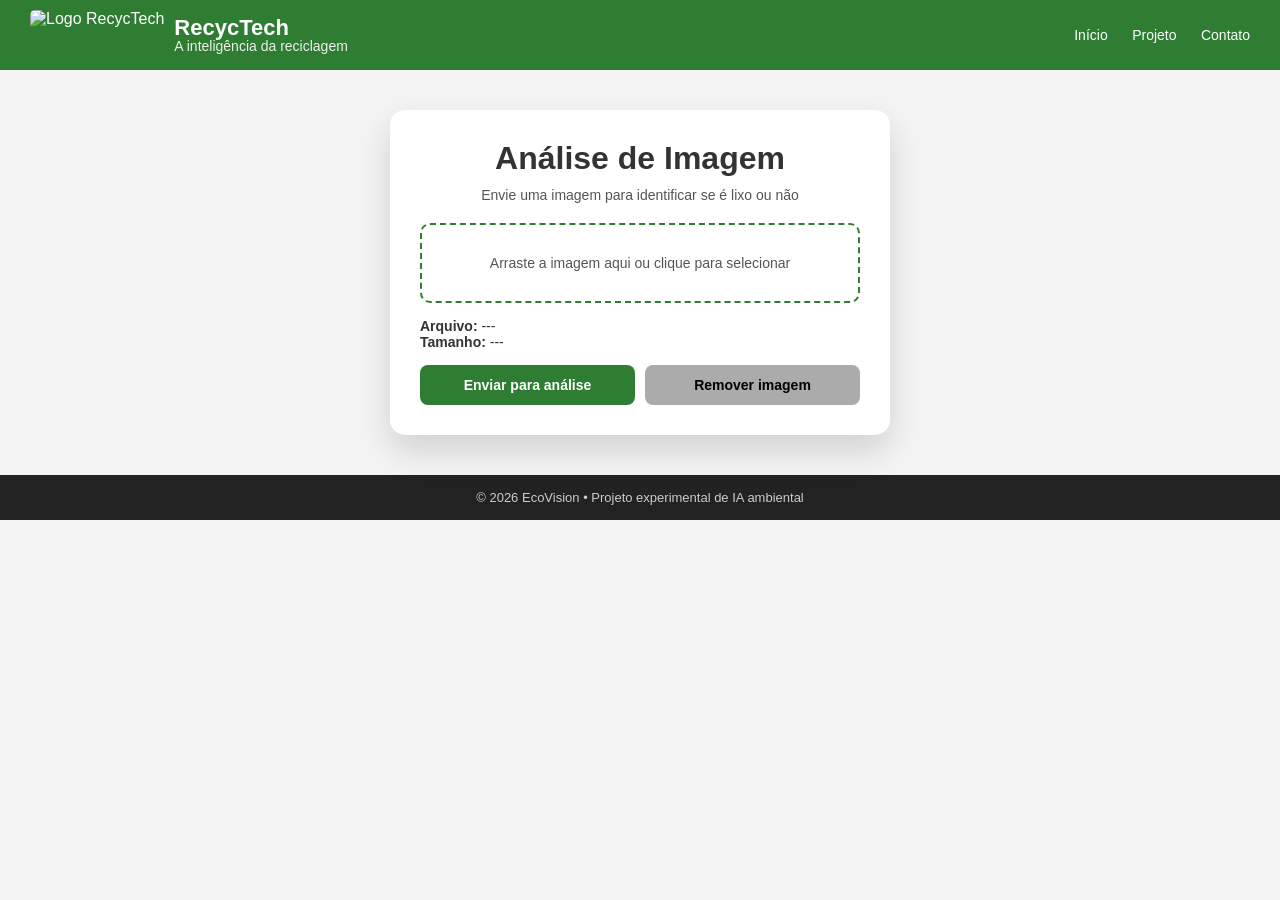
==== index.html @ 8130e363 "Add files via upload" ====
<!DOCTYPE html>
<html lang="pt-br">
<head>
    <meta charset="UTF-8">
    <title>EcoVision • Classificação de Lixo</title>
    <link rel="stylesheet" href="style.css">
</head>
<body>

<header>
    <div class="logo">
        <img src="logo.png" alt="Logo RecycTech">
        <div class="logo-text">
            <span class="nome">RecycTech</span>
            <span class="slogan">A inteligência da reciclagem</span>
        </div>
    </div>
    <nav>
        <a href="#">Início</a>
        <a href="#">Projeto</a>
        <a href="#">Contato</a>
    </nav>
</header>



<main>
    <div class="card">
        <h1>Análise de Imagem</h1>
        <p class="subtitulo">Envie uma imagem para identificar se é lixo ou não</p>
        <!-- LOADING -->
        <div id="loader" class="loader" style="display:none;">
            <div class="spinner"></div>
            <p>Analisando imagem...</p>
        </div>

        <div id="dropArea" class="drop-area">
            <p>Arraste a imagem aqui ou clique para selecionar</p>
            <input type="file" id="inputImagem" accept="image/png, image/jpeg">
        </div>

        <div class="info" id="infoArquivo">
            <p><strong>Arquivo:</strong> <span id="nomeArquivo">---</span></p>
            <p><strong>Tamanho:</strong> <span id="tamanhoArquivo">---</span></p>
        </div>

        <div id="resultado" class="resultado" style="display:none;">
            <h3>Resultado da Análise</h3>
            <p><strong>Categoria:</strong> 
                <span id="categoria" class="categoria-destacada"></span>
            </p>
            <p><strong>Confiança:</strong></p>
            <div class="barra-confianca">
                <div id="barraConfianca"></div>
            </div>
        </div>

        <img id="preview" alt="Prévia da imagem">

        <div id="feedbackSection" style="display:none;">
            <h4>Esse resultado está correto?</h4>
            <div class="feedback">
                <label><input type="radio" name="feedback" value="correto">✔ Correto</label>
                <label><input type="radio" name="feedback" value="nao_localizou">✖ Não localizou</label>
                <label><input type="radio" name="feedback" value="categoria_errada">⚠ Categoria errada</label>
            </div>

            <div id="correcao" style="display:none;">
                <p>Categoria correta:</p>
                <select id="categoriaCorreta">
                    <option value="">Selecione</option>
                    <option>Plástico</option>
                    <option>Papel</option>
                    <option>Metal</option>
                    <option>Vidro</option>
                </select>
            </div>

            <button id="btnEnviarFeedback" class="primario" disabled>Enviar feedback</button>
        </div>
        <p id="status"></p>

        <div class="botoes">
            <button id="btnEnviar" class="primario">Enviar para análise</button>
            <button id="btnRemover" class="secundario">Remover imagem</button>
        </div>

    </div>
</main>

<footer>
    <p>© 2026 EcoVision • Projeto experimental de IA ambiental</p>
</footer>

<script src="script.js"></script>
</body>
</html>
---- style.css ----
:root {
    --verde: #2e7d32;
    --verde-claro: #4caf50;
    --azul: #1e88e5;
    --amarelo: #fbc02d;
    --vermelho: #e53935;
    --cinza: #f4f4f4;
    --cinza-escuro: #555;
    --cinza-claro: #e8e8e8;
}

* {
    margin: 0;
    padding: 0;
    box-sizing: border-box;
}

body {
    background: var(--cinza);
    font-family: "Segoe UI", Arial, sans-serif;
    color: #333;
}

/* ===== HEADER ===== */
header {
    background: var(--verde);
    color: white;
    padding: 10px 30px;
    display: flex;
    justify-content: space-between;
    align-items: center;
    flex-wrap: wrap;
}

header .logo {
    display: flex;
    align-items: center;
    gap: 10px;
}

header .logo img {
    height: 50px; /* ajusta altura da logo */
    width: auto; /* mantém proporção */
    border-radius: 5px; /* opcional: cantos levemente arredondados */
}

header .logo-text {
    display: flex;
    flex-direction: column;
}

header .logo-text .nome {
    font-size: 22px;
    font-weight: bold;
    line-height: 1;
}

header .logo-text .slogan {
    font-size: 14px;
    font-weight: normal;
    line-height: 1;
    opacity: 0.9;
}

/* Navegação */
header nav a {
    color: white;
    margin-left: 20px;
    text-decoration: none;
    font-size: 14px;
}

header nav a:hover {
    text-decoration: underline;
}

/* Responsivo para mobile */
@media (max-width: 600px) {
    header {
        flex-direction: column;
        align-items: flex-start;
        gap: 10px;
    }
    header nav {
        width: 100%;
        display: flex;
        justify-content: flex-start;
        gap: 15px;
    }
    header nav a { margin-left: 0; }
}



/* ===== MAIN ===== */
main {
    display: flex;
    justify-content: center;
    padding: 40px 20px;
}

.card {
    background: white;
    width: 100%;
    max-width: 500px;
    padding: 30px;
    border-radius: 15px;
    box-shadow: 0 15px 35px rgba(0,0,0,0.15);
    transition: transform 0.3s;
}

.card:hover {
    transform: translateY(-5px);
}

/* ===== TEXTO ===== */
h1 {
    text-align: center;
    margin-bottom: 10px;
}

.subtitulo {
    text-align: center;
    font-size: 14px;
    color: var(--cinza-escuro);
    margin-bottom: 20px;
}

/* ===== DROP AREA ===== */
.drop-area {
    border: 2px dashed var(--verde);
    padding: 30px;
    text-align: center;
    cursor: pointer;
    border-radius: 10px;
    transition: 0.3s;
    background: white;
    margin-bottom: 15px;
}

.drop-area.dragover {
    background: #e8f5e9;
    border-color: var(--verde-claro);
    transform: scale(1.02);
}

.drop-area p {
    font-size: 14px;
    color: var(--cinza-escuro);
}

.drop-area input {
    display: none;
}

/* ===== INFO ===== */
.info {
    font-size: 14px;
    margin-bottom: 10px;
}

/* ===== IMAGEM ===== */
#preview {
    max-width: 100%;
    margin-top: 15px;
    display: none;
    border-radius: 10px;
    border: 1px solid #ccc;
}

/* ===== BOTÕES ===== */
.botoes {
    margin-top: 15px;
    display: flex;
    gap: 10px;
}

button {
    flex: 1;
    padding: 12px;
    border-radius: 8px;
    border: none;
    cursor: pointer;
    font-size: 14px;
    font-weight: bold;
    transition: 0.3s;
}

.primario {
    background: var(--verde);
    color: white;
}

.primario:hover:enabled {
    background: var(--verde-claro);
}

.primario:disabled {
    background: #a5d6a7;
    cursor: not-allowed;
}

.secundario {
    background: #ababab;
}

.secundario:hover {
    background: #bdbdbd;
}

.secundario:disabled {
    background: #dbdbdb;
    cursor: not-allowed;
}

/* ===== RESULTADO ===== */
.resultado {
    margin-top: 20px;
    border-top: 1px solid #ddd;
    padding-top: 15px;
}

/* ===== BARRA DE CONFIANÇA ===== */
.barra-confianca {
    width: 100%;
    height: 30px;
    background: #ddd;
    border-radius: 15px;
    margin-bottom: 10px;
    position: relative;
    overflow: hidden;
}

.barra-confianca > div {
    height: 100%;
    width: 0;
    border-radius: 15px;
    display: flex;
    justify-content: center;
    align-items: center;
    font-weight: bold;
    color: black;
    transition: width 0.5s, background 0.5s;
}

/* ===== FEEDBACK VISUAL ===== */
.feedback {
    display: flex;
    flex-wrap: wrap;
    gap: 8px;
    margin: 10px 0;
}

.feedback label {
    flex: 1 1 45%;
    padding: 10px;
    border: 2px solid #ccc;
    border-radius: 8px;
    text-align: center;
    cursor: pointer;
    user-select: none;
    transition: all 0.3s;
    background: white;
    font-weight: bold;
}

.feedback input[type="radio"] {
    display: none;
}

.feedback label.checked {
    border-color: var(--verde);
    background: #e8f5e9;
    box-shadow: 0 0 10px rgba(46,125,50,0.3);
}

/* ===== CATEGORIA CORRETA ESTILIZADA ===== */
#correcao {
    margin-top: 10px;
}

#categoriaCorreta {
    width: 100%;
    padding: 12px;
    border-radius: 8px;
    border: 1px solid #ccc;
    font-size: 16px;
    background: #f9f9f9;
    margin-bottom: 10px;
}

/* ===== DESTAQUE DE CATEGORIA ===== */
.categoria-destacada {
    font-weight: bold;
    padding: 3px 10px;
    border-radius: 5px;
    color: white;
}

.categoria-Plástico { background: #4caf50; }
.categoria-Papel { background: #1e88e5; }
.categoria-Metal { background: #757575; }
.categoria-Vidro { background: #00bcd4; }
.categoria-Orgânico { background: #fbc02d; color: #333; }
.categoria-Não\ é\ lixo { background: #9e9e9e; }

/* ===== FOOTER ===== */
footer {
    background: #222;
    color: #ccc;
    text-align: center;
    padding: 15px;
    font-size: 13px;


}

/* ===== LOADER ===== */
.loader {
    position: absolute;
    top: 0;
    left: 0;
    width: 100%;
    height: 100%;
    background: rgba(255,255,255,0.9);
    display: flex;
    flex-direction: column;
    justify-content: center;
    align-items: center;
    border-radius: 15px;
    z-index: 10;
}

.loader .spinner {
    border: 6px solid #f3f3f3;
    border-top: 6px solid var(--verde);
    border-radius: 50%;
    width: 50px;
    height: 50px;
    animation: girar 1s linear infinite;
    margin-bottom: 10px;
}

@keyframes girar {
    0% { transform: rotate(0deg); }
    100% { transform: rotate(360deg); }
}

.loader p {
    font-size: 16px;
    color: var(--cinza-escuro);
    font-weight: bold;
}



/* ===== RESPONSIVO ===== */
@media (max-width: 600px) {
    .feedback label { flex: 1 1 100%; }
    header { flex-direction: column; gap: 10px; }
}
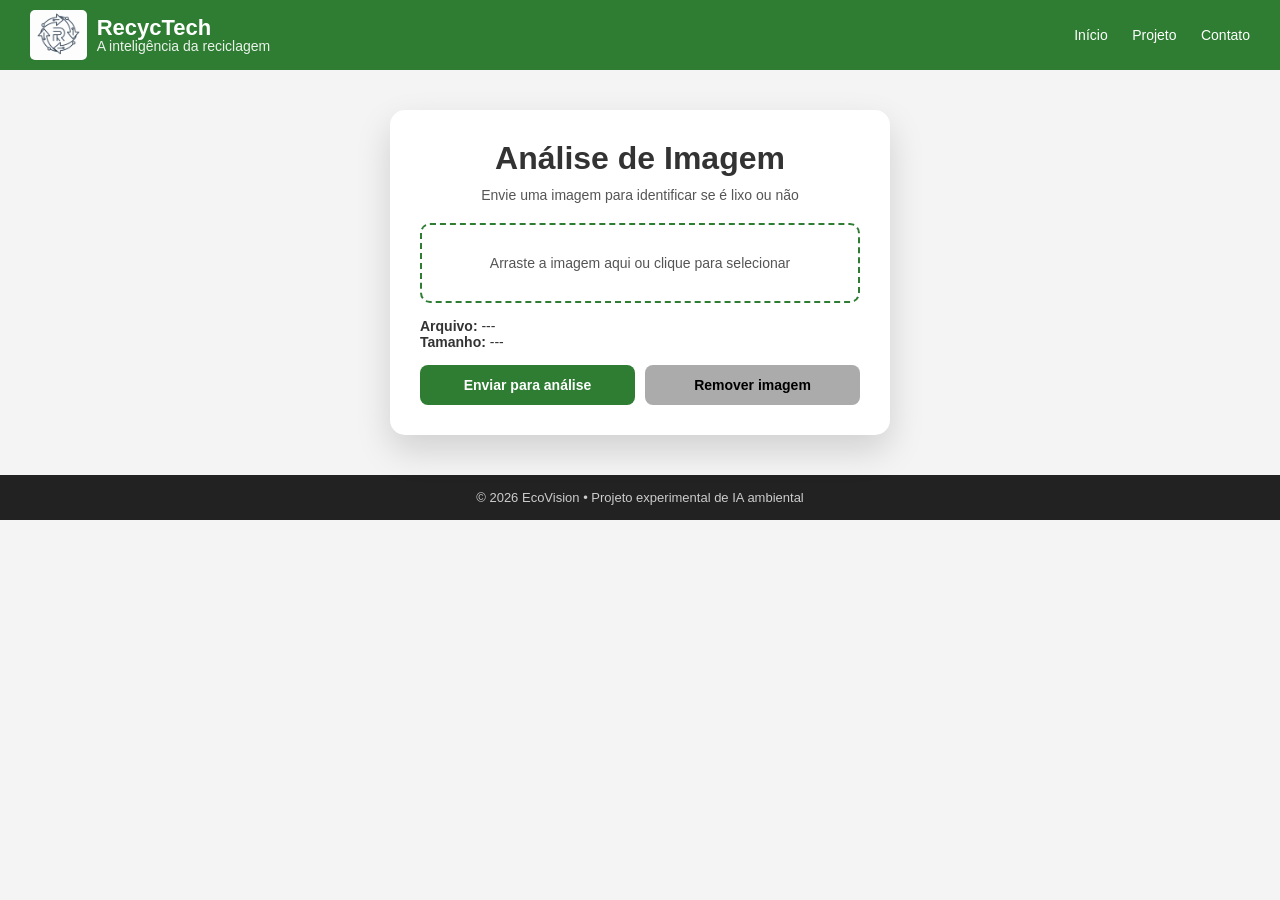
==== commit 05b8771d: "Update index.html" ====
--- a/index.html
+++ b/index.html
@@ -92,6 +92,7 @@
     <p>© 2026 EcoVision • Projeto experimental de IA ambiental</p>
 </footer>
 
-<script src="script.js"></script>
+<script type="module" src="script.js"></script>
 </body>
 </html>
+
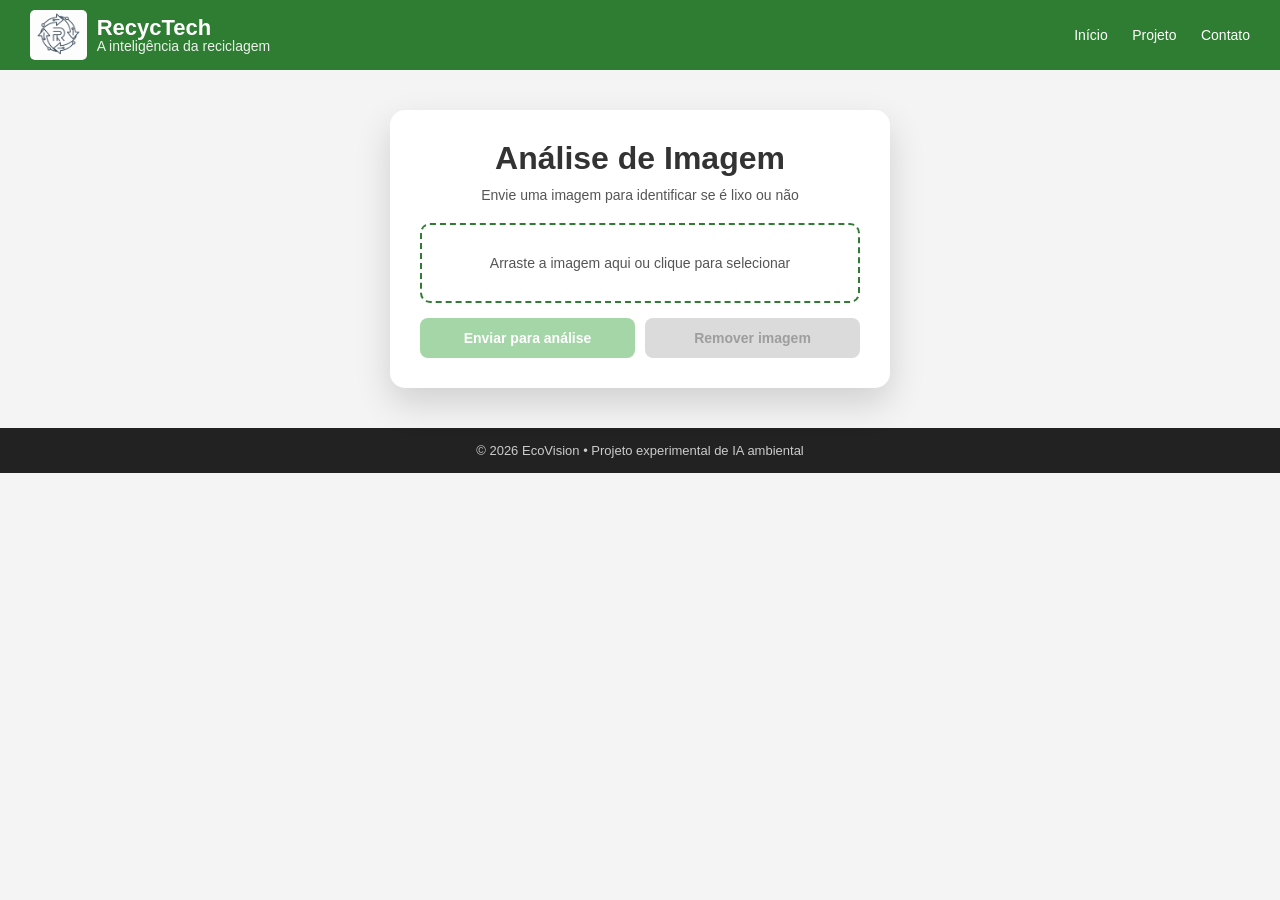
==== commit 4cd05e73: "Update index.html" ====
--- a/index.html
+++ b/index.html
@@ -91,8 +91,9 @@
 <footer>
     <p>© 2026 EcoVision • Projeto experimental de IA ambiental</p>
 </footer>
+<script type="module" src="script.js"></script>
 
-<script type="module" src="script.js"></script>
 </body>
 </html>
 
+
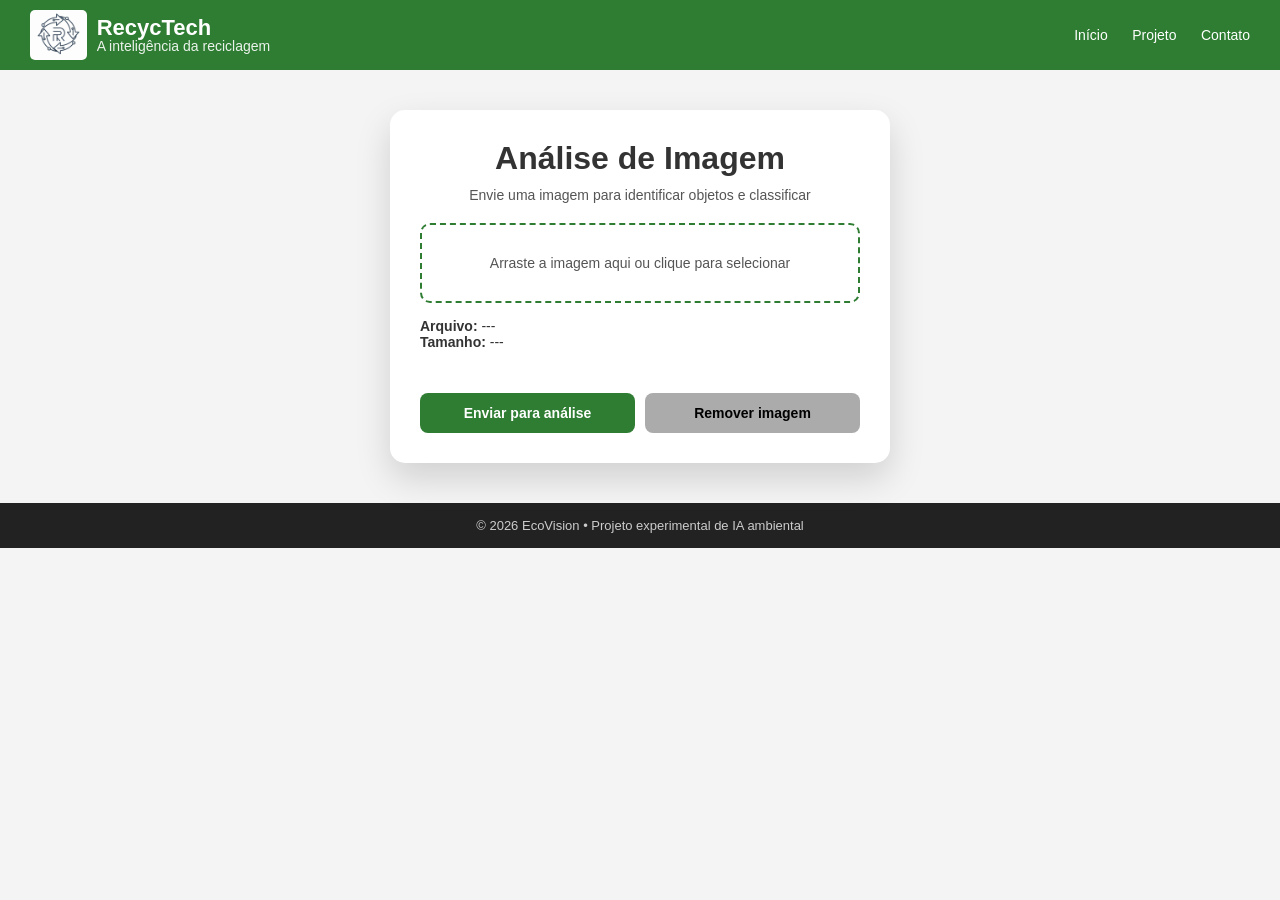
==== commit 940c6154: "Update index.html" ====
--- a/index.html
+++ b/index.html
@@ -4,6 +4,22 @@
     <meta charset="UTF-8">
     <title>EcoVision • Classificação de Lixo</title>
     <link rel="stylesheet" href="style.css">
+    <style>
+        /* Estilo básico para canvas sobre imagem */
+        #preview-container {
+            position: relative;
+            display: inline-block;
+        }
+        #canvas {
+            position: absolute;
+            top: 0;
+            left: 0;
+            z-index: 10;
+        }
+        .dragover {
+            border: 2px dashed #4caf50;
+        }
+    </style>
 </head>
 <body>
 
@@ -22,13 +38,11 @@
     </nav>
 </header>
 
-
-
 <main>
     <div class="card">
         <h1>Análise de Imagem</h1>
-        <p class="subtitulo">Envie uma imagem para identificar se é lixo ou não</p>
-        <!-- LOADING -->
+        <p class="subtitulo">Envie uma imagem para identificar objetos e classificar</p>
+
         <div id="loader" class="loader" style="display:none;">
             <div class="spinner"></div>
             <p>Analisando imagem...</p>
@@ -39,23 +53,20 @@
             <input type="file" id="inputImagem" accept="image/png, image/jpeg">
         </div>
 
-        <div class="info" id="infoArquivo">
+        <div id="infoArquivo" class="info">
             <p><strong>Arquivo:</strong> <span id="nomeArquivo">---</span></p>
             <p><strong>Tamanho:</strong> <span id="tamanhoArquivo">---</span></p>
         </div>
 
+        <div id="preview-container">
+            <img id="preview" alt="Prévia da imagem">
+            <canvas id="canvas"></canvas>
+        </div>
+
         <div id="resultado" class="resultado" style="display:none;">
             <h3>Resultado da Análise</h3>
-            <p><strong>Categoria:</strong> 
-                <span id="categoria" class="categoria-destacada"></span>
-            </p>
-            <p><strong>Confiança:</strong></p>
-            <div class="barra-confianca">
-                <div id="barraConfianca"></div>
-            </div>
+            <div id="objetos-list"></div>
         </div>
-
-        <img id="preview" alt="Prévia da imagem">
 
         <div id="feedbackSection" style="display:none;">
             <h4>Esse resultado está correto?</h4>
@@ -78,22 +89,20 @@
 
             <button id="btnEnviarFeedback" class="primario" disabled>Enviar feedback</button>
         </div>
+
         <p id="status"></p>
 
         <div class="botoes">
             <button id="btnEnviar" class="primario">Enviar para análise</button>
             <button id="btnRemover" class="secundario">Remover imagem</button>
         </div>
-
     </div>
 </main>
 
 <footer>
     <p>© 2026 EcoVision • Projeto experimental de IA ambiental</p>
 </footer>
+
 <script type="module" src="script.js"></script>
-
 </body>
 </html>
-
-
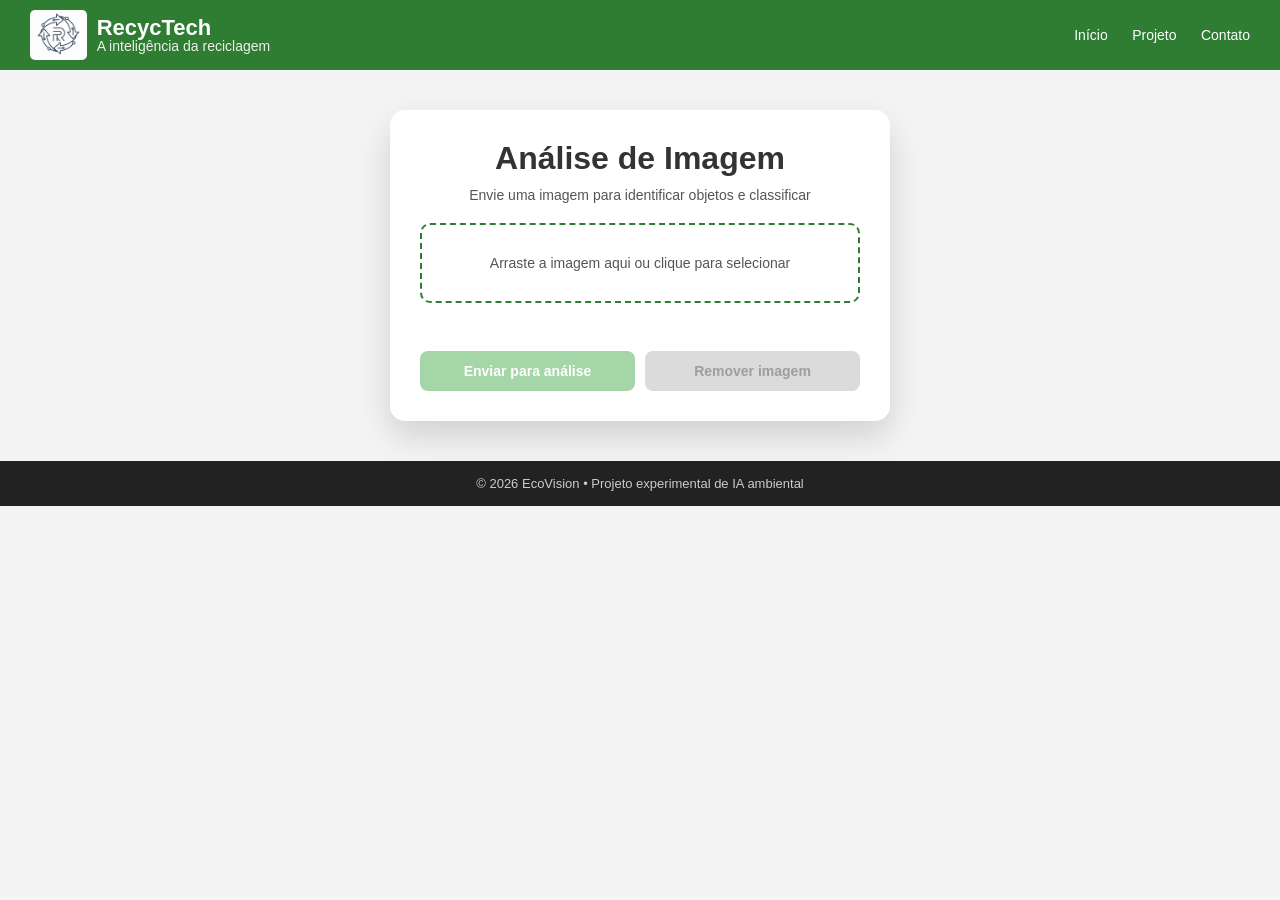
==== commit b6d0ad72: "Update index.html" ====
--- a/index.html
+++ b/index.html
@@ -65,6 +65,16 @@
 
         <div id="resultado" class="resultado" style="display:none;">
             <h3>Resultado da Análise</h3>
+            <div id="resumo-geral">
+                <p><strong>Classe principal:</strong> 
+                    <span id="categoria" class="categoria-destacada"></span>
+                </p>
+            
+                <p><strong>Confiança:</strong></p>
+                <div class="barra-confianca">
+                    <div id="barraConfianca"></div>
+                </div>
+            </div>
             <div id="objetos-list"></div>
         </div>
 
@@ -106,3 +116,4 @@
 <script type="module" src="script.js"></script>
 </body>
 </html>
+
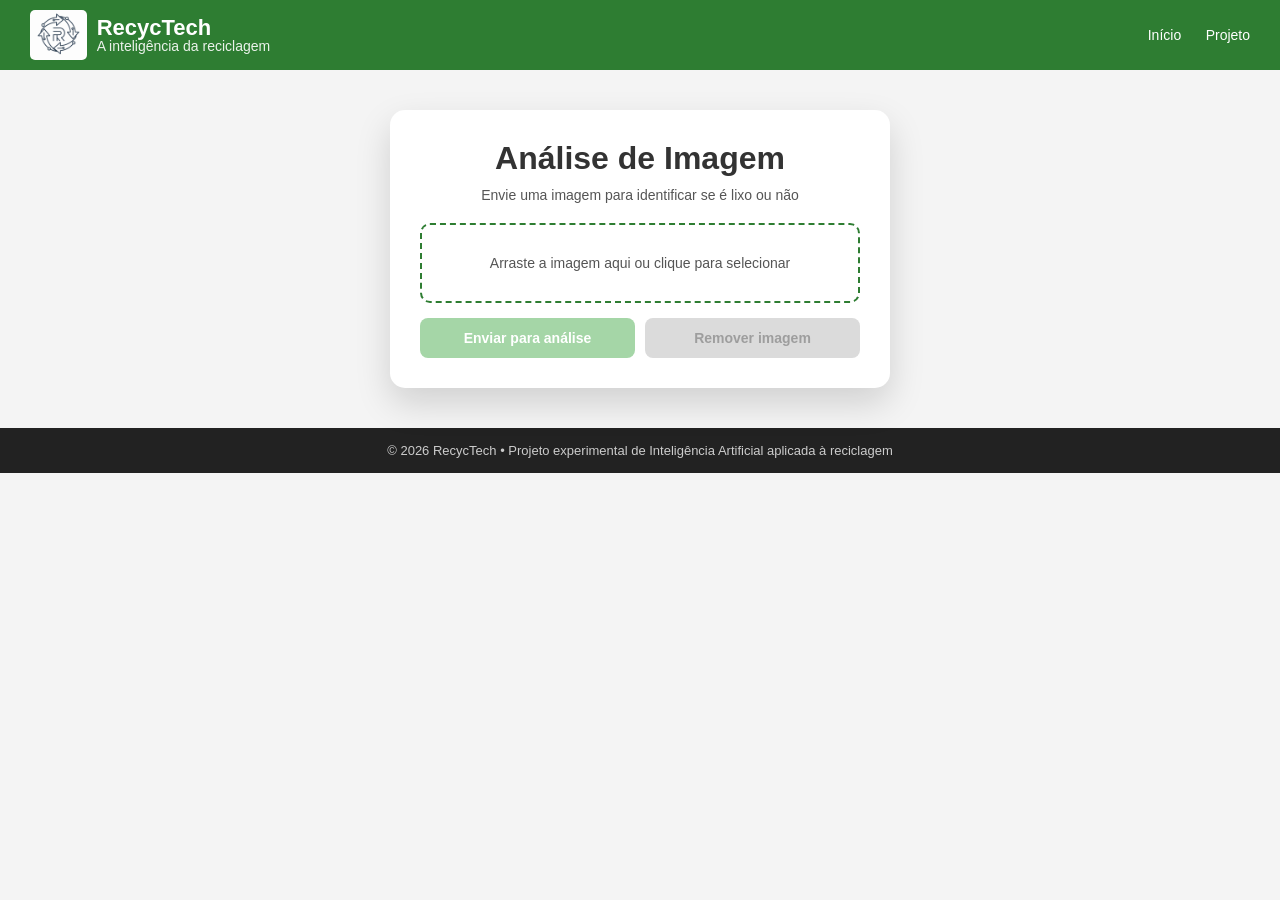
==== commit ca5e8a8b: "Update index.html" ====
--- a/index.html
+++ b/index.html
@@ -2,24 +2,9 @@
 <html lang="pt-br">
 <head>
     <meta charset="UTF-8">
-    <title>EcoVision • Classificação de Lixo</title>
+    <title>RecycTech • Classificação de Lixo</title>
+    <link rel="icon" type="image/png" href="logo.png">
     <link rel="stylesheet" href="style.css">
-    <style>
-        /* Estilo básico para canvas sobre imagem */
-        #preview-container {
-            position: relative;
-            display: inline-block;
-        }
-        #canvas {
-            position: absolute;
-            top: 0;
-            left: 0;
-            z-index: 10;
-        }
-        .dragover {
-            border: 2px dashed #4caf50;
-        }
-    </style>
 </head>
 <body>
 
@@ -32,17 +17,18 @@
         </div>
     </div>
     <nav>
-        <a href="#">Início</a>
-        <a href="#">Projeto</a>
-        <a href="#">Contato</a>
+        <a href="index.html">Início</a>
+        <a href="projeto.html">Projeto</a>
     </nav>
 </header>
+
+
 
 <main>
     <div class="card">
         <h1>Análise de Imagem</h1>
-        <p class="subtitulo">Envie uma imagem para identificar objetos e classificar</p>
-
+        <p class="subtitulo">Envie uma imagem para identificar se é lixo ou não</p>
+        <!-- LOADING -->
         <div id="loader" class="loader" style="display:none;">
             <div class="spinner"></div>
             <p>Analisando imagem...</p>
@@ -53,30 +39,23 @@
             <input type="file" id="inputImagem" accept="image/png, image/jpeg">
         </div>
 
-        <div id="infoArquivo" class="info">
+        <div class="info" id="infoArquivo">
             <p><strong>Arquivo:</strong> <span id="nomeArquivo">---</span></p>
             <p><strong>Tamanho:</strong> <span id="tamanhoArquivo">---</span></p>
         </div>
 
-        <div id="preview-container">
-            <img id="preview" alt="Prévia da imagem">
-            <canvas id="canvas"></canvas>
+        <div id="resultado" class="resultado" style="display:none;">
+            <h3>Resultado da Análise</h3>
+            <p><strong>Categoria:</strong> 
+                <span id="categoria" class="categoria-destacada"></span>
+            </p>
+            <p><strong>Confiança:</strong></p>
+            <div class="barra-confianca">
+                <div id="barraConfianca"></div>
+            </div>
         </div>
 
-        <div id="resultado" class="resultado" style="display:none;">
-            <h3>Resultado da Análise</h3>
-            <div id="resumo-geral">
-                <p><strong>Classe principal:</strong> 
-                    <span id="categoria" class="categoria-destacada"></span>
-                </p>
-            
-                <p><strong>Confiança:</strong></p>
-                <div class="barra-confianca">
-                    <div id="barraConfianca"></div>
-                </div>
-            </div>
-            <div id="objetos-list"></div>
-        </div>
+        <img id="preview" alt="Prévia da imagem">
 
         <div id="feedbackSection" style="display:none;">
             <h4>Esse resultado está correto?</h4>
@@ -99,21 +78,22 @@
 
             <button id="btnEnviarFeedback" class="primario" disabled>Enviar feedback</button>
         </div>
-
         <p id="status"></p>
 
         <div class="botoes">
             <button id="btnEnviar" class="primario">Enviar para análise</button>
             <button id="btnRemover" class="secundario">Remover imagem</button>
         </div>
+
     </div>
 </main>
 
 <footer>
-    <p>© 2026 EcoVision • Projeto experimental de IA ambiental</p>
+    <p>© 2026 RecycTech • Projeto experimental de Inteligência Artificial aplicada à reciclagem</p>
 </footer>
 
+
 <script type="module" src="script.js"></script>
+
 </body>
 </html>
-
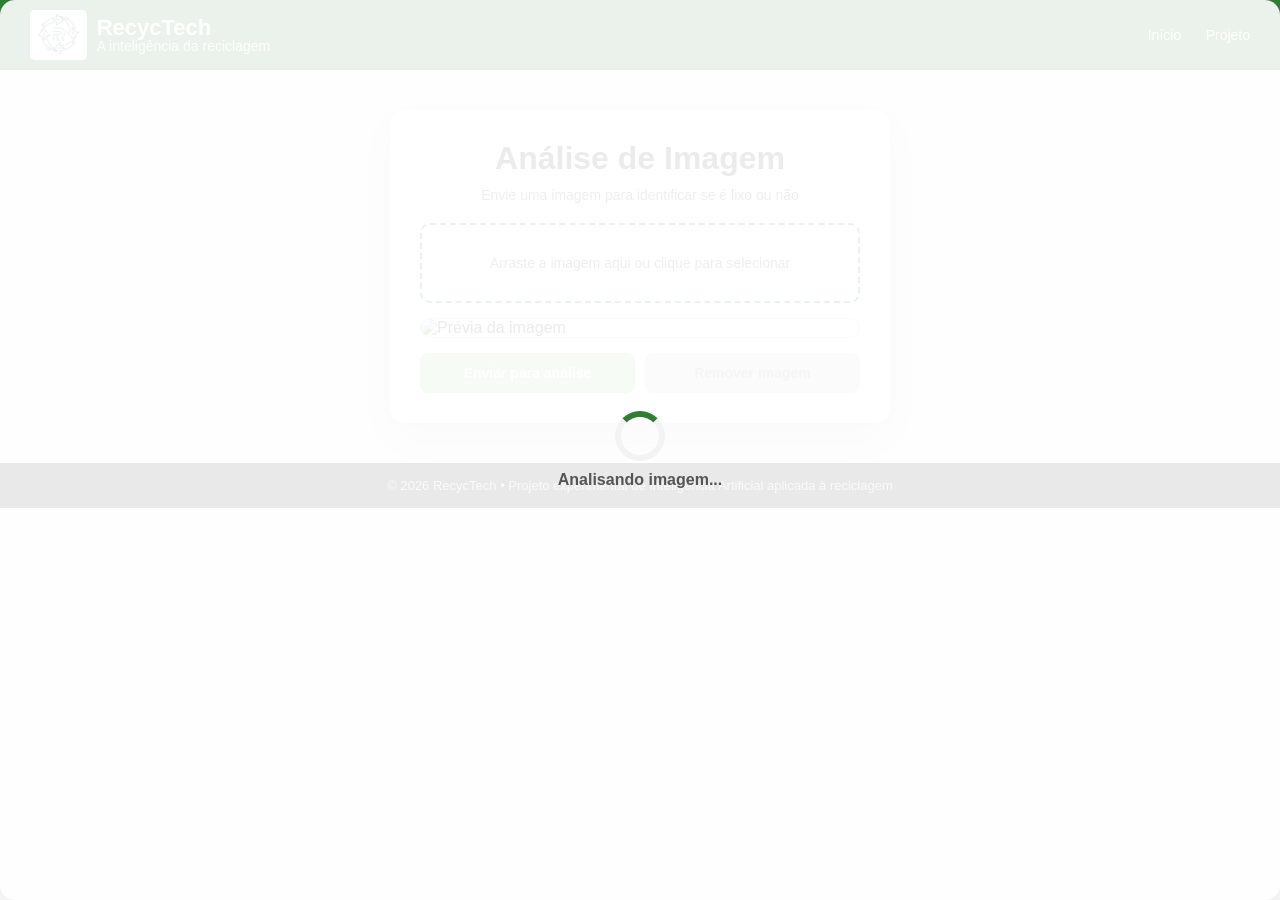
==== commit 85fd5c7b: "Update index.html" ====
--- a/index.html
+++ b/index.html
@@ -22,14 +22,13 @@
     </nav>
 </header>
 
-
-
 <main>
     <div class="card">
         <h1>Análise de Imagem</h1>
         <p class="subtitulo">Envie uma imagem para identificar se é lixo ou não</p>
+
         <!-- LOADING -->
-        <div id="loader" class="loader" style="display:none;">
+        <div id="loader" class="loader hidden">
             <div class="spinner"></div>
             <p>Analisando imagem...</p>
         </div>
@@ -44,9 +43,9 @@
             <p><strong>Tamanho:</strong> <span id="tamanhoArquivo">---</span></p>
         </div>
 
-        <div id="resultado" class="resultado" style="display:none;">
+        <div id="resultado" class="resultado hidden">
             <h3>Resultado da Análise</h3>
-            <p><strong>Categoria:</strong> 
+            <p><strong>Categoria:</strong>
                 <span id="categoria" class="categoria-destacada"></span>
             </p>
             <p><strong>Confiança:</strong></p>
@@ -57,15 +56,16 @@
 
         <img id="preview" alt="Prévia da imagem">
 
-        <div id="feedbackSection" style="display:none;">
+        <div id="feedbackSection" class="hidden">
             <h4>Esse resultado está correto?</h4>
+
             <div class="feedback">
                 <label><input type="radio" name="feedback" value="correto">✔ Correto</label>
                 <label><input type="radio" name="feedback" value="nao_localizou">✖ Não localizou</label>
                 <label><input type="radio" name="feedback" value="categoria_errada">⚠ Categoria errada</label>
             </div>
 
-            <div id="correcao" style="display:none;">
+            <div id="correcao" class="hidden">
                 <p>Categoria correta:</p>
                 <select id="categoriaCorreta">
                     <option value="">Selecione</option>
@@ -78,13 +78,13 @@
 
             <button id="btnEnviarFeedback" class="primario" disabled>Enviar feedback</button>
         </div>
+
         <p id="status"></p>
 
         <div class="botoes">
             <button id="btnEnviar" class="primario">Enviar para análise</button>
             <button id="btnRemover" class="secundario">Remover imagem</button>
         </div>
-
     </div>
 </main>
 
@@ -92,8 +92,6 @@
     <p>© 2026 RecycTech • Projeto experimental de Inteligência Artificial aplicada à reciclagem</p>
 </footer>
 
-
 <script type="module" src="script.js"></script>
-
 </body>
 </html>
--- a/style.css
+++ b/style.css
@@ -160,12 +160,29 @@
 }
 
 /* ===== IMAGEM ===== */
+#preview-container {
+    position: relative;  /* Necessário para que o canvas fique sobre a imagem */
+    display: inline-block;
+    max-width: 100%;  /* Garante que a imagem não ultrapasse o limite da área */
+    margin-top: 15px;
+}
+
 #preview {
     max-width: 100%;
-    margin-top: 15px;
-    display: none;
+    display: block;  /* A imagem deve ser um bloco para garantir que o canvas não a cubra completamente */
     border-radius: 10px;
     border: 1px solid #ccc;
+    z-index: 5;  /* Menor que o canvas */
+}
+
+#canvas {
+    position: absolute;
+    top: 0;
+    left: 0;
+    z-index: 10;  /* Coloca o canvas sobre a imagem */
+    pointer-events: none;  /* Permite interações com os elementos abaixo do canvas */
+    width: 100%;  /* Garante que o canvas tenha a largura da imagem */
+    height: 100%;  /* Garante que o canvas tenha a altura da imagem */
 }
 
 /* ===== BOTÕES ===== */
@@ -221,15 +238,18 @@
 }
 
 /* ===== BARRA DE CONFIANÇA ===== */
+
 .barra-confianca {
-    width: 100%;
-    height: 30px;
-    background: #ddd;
+    height: 20px;
+    background-color: #ff9800;
+    margin-top: 5px;
     border-radius: 15px;
     margin-bottom: 10px;
     position: relative;
-    overflow: hidden;
-}
+    text-align: center;
+    color: white;
+}
+
 
 .barra-confianca > div {
     height: 100%;
@@ -294,7 +314,7 @@
     font-weight: bold;
     padding: 3px 10px;
     border-radius: 5px;
-    color: white;
+    color: rgb(3, 1, 124);
 }
 
 .categoria-Plástico { background: #4caf50; }
@@ -311,8 +331,11 @@
     text-align: center;
     padding: 15px;
     font-size: 13px;
-
-
+}
+
+.objeto-item {
+    margin-bottom: 10px;
+    font-size: 14px;
 }
 
 /* ===== LOADER ===== */
@@ -352,10 +375,22 @@
     font-weight: bold;
 }
 
-
-
 /* ===== RESPONSIVO ===== */
 @media (max-width: 600px) {
     .feedback label { flex: 1 1 100%; }
     header { flex-direction: column; gap: 10px; }
-}
+    .card {
+        padding: 20px;  /* Ajusta o padding para telas pequenas */
+    }
+
+    #preview-container {
+        max-width: 100%;
+        width: 100%;
+        height: auto;
+    }
+
+    #canvas {
+        width: 100%;
+        height: auto;
+    }
+}
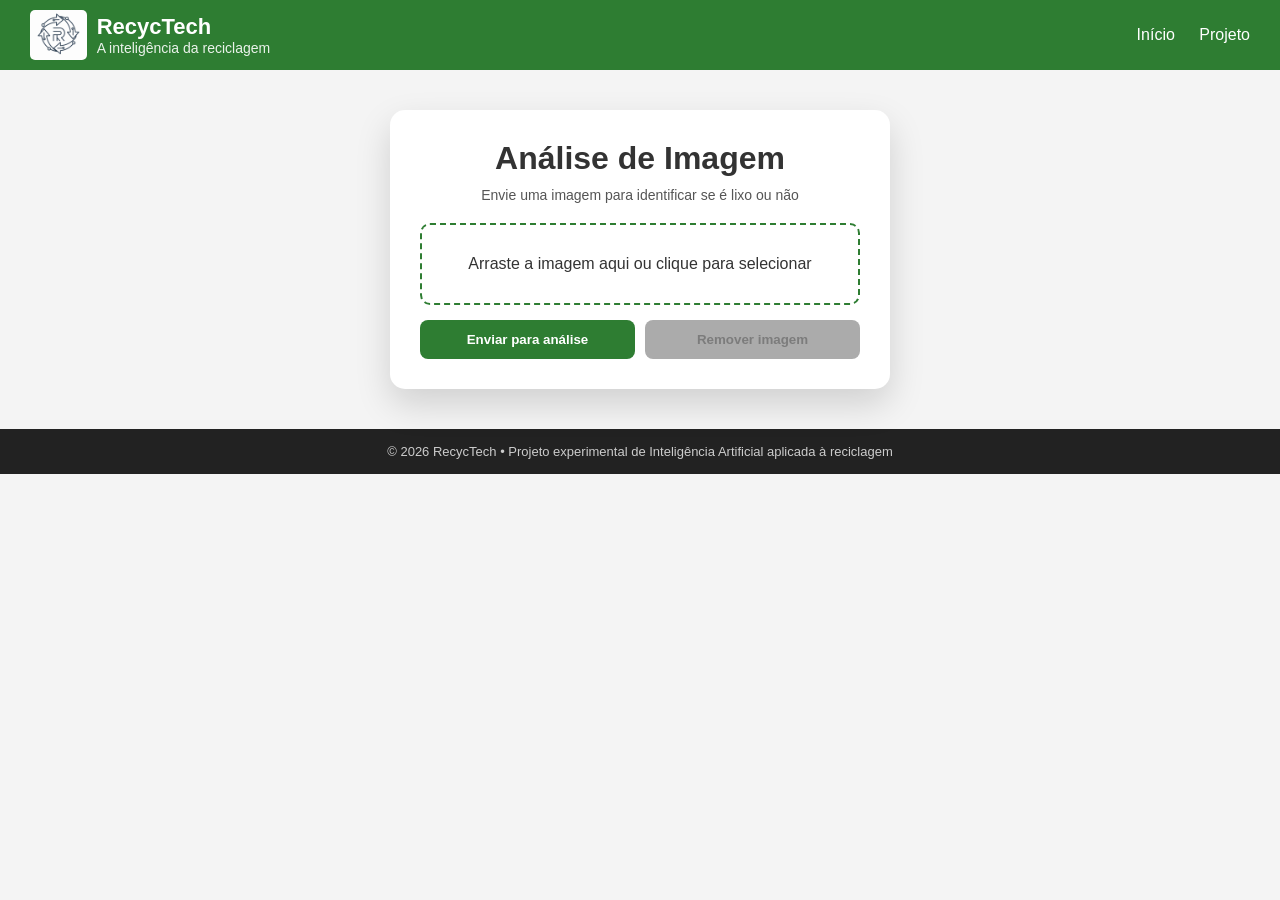
==== commit 6559b904: "Update index.html" ====
--- a/index.html
+++ b/index.html
@@ -1,97 +1,104 @@
 <!DOCTYPE html>
 <html lang="pt-br">
 <head>
-    <meta charset="UTF-8">
-    <title>RecycTech • Classificação de Lixo</title>
-    <link rel="icon" type="image/png" href="logo.png">
-    <link rel="stylesheet" href="style.css">
+  <meta charset="UTF-8">
+  <title>RecycTech • Classificação de Lixo</title>
+  <link rel="icon" type="image/png" href="logo.png">
+  <link rel="stylesheet" href="style.css">
 </head>
+
 <body>
-
-<header>
+  <header>
     <div class="logo">
-        <img src="logo.png" alt="Logo RecycTech">
-        <div class="logo-text">
-            <span class="nome">RecycTech</span>
-            <span class="slogan">A inteligência da reciclagem</span>
-        </div>
+      <img src="logo.png" alt="Logo RecycTech">
+      <div class="logo-text">
+        <span class="nome">RecycTech</span>
+        <span class="slogan">A inteligência da reciclagem</span>
+      </div>
     </div>
     <nav>
-        <a href="index.html">Início</a>
-        <a href="projeto.html">Projeto</a>
+      <a href="index.html">Início</a>
+      <a href="projeto.html">Projeto</a>
     </nav>
-</header>
+  </header>
 
-<main>
+  <main>
     <div class="card">
-        <h1>Análise de Imagem</h1>
-        <p class="subtitulo">Envie uma imagem para identificar se é lixo ou não</p>
+      <h1>Análise de Imagem</h1>
+      <p class="subtitulo">Envie uma imagem para identificar se é lixo ou não</p>
 
-        <!-- LOADING -->
-        <div id="loader" class="loader hidden">
-            <div class="spinner"></div>
-            <p>Analisando imagem...</p>
+      <div id="loader" class="loader" style="display:none;">
+        <div class="spinner"></div>
+        <p>Analisando imagem...</p>
+      </div>
+
+      <div id="dropArea" class="drop-area">
+        <p>Arraste a imagem aqui ou clique para selecionar</p>
+        <input type="file" id="inputImagem" accept="image/png, image/jpeg">
+      </div>
+
+      <div class="info" id="infoArquivo">
+        <p><strong>Arquivo:</strong> <span id="nomeArquivo">---</span></p>
+        <p><strong>Tamanho:</strong> <span id="tamanhoArquivo">---</span></p>
+      </div>
+
+      <div id="resultado" class="resultado" style="display:none;">
+        <h3>Resultado da Análise</h3>
+        <p><strong>Categoria:</strong> <span id="categoria" class="categoria-destacada"></span></p>
+        <p><strong>Confiança:</strong></p>
+        <div class="barra-confianca">
+          <div id="barraConfianca"></div>
+        </div>
+      </div>
+
+      <img id="preview" alt="Prévia da imagem">
+
+      <div id="feedbackSection" style="display:none;">
+        <h4>Esse resultado está correto?</h4>
+        <div class="feedback">
+          <label>
+            <input type="radio" name="feedback" value="correto">
+            ✔ Correto
+          </label>
+          <label>
+            <input type="radio" name="feedback" value="nao_localizou">
+            ✖ Não localizou
+          </label>
+          <label>
+            <input type="radio" name="feedback" value="categoria_errada">
+            ⚠ Categoria errada
+          </label>
         </div>
 
-        <div id="dropArea" class="drop-area">
-            <p>Arraste a imagem aqui ou clique para selecionar</p>
-            <input type="file" id="inputImagem" accept="image/png, image/jpeg">
+        <div id="correcao" style="display:none;">
+          <p>Categoria correta:</p>
+          <select id="categoriaCorreta">
+            <option value="">Selecione</option>
+            <option>Plástico</option>
+            <option>Papel</option>
+            <option>Metal</option>
+            <option>Vidro</option>
+          </select>
         </div>
 
-        <div class="info" id="infoArquivo">
-            <p><strong>Arquivo:</strong> <span id="nomeArquivo">---</span></p>
-            <p><strong>Tamanho:</strong> <span id="tamanhoArquivo">---</span></p>
-        </div>
+        <button id="btnEnviarFeedback" class="primario" disabled>
+          Enviar feedback
+        </button>
+      </div>
 
-        <div id="resultado" class="resultado hidden">
-            <h3>Resultado da Análise</h3>
-            <p><strong>Categoria:</strong>
-                <span id="categoria" class="categoria-destacada"></span>
-            </p>
-            <p><strong>Confiança:</strong></p>
-            <div class="barra-confianca">
-                <div id="barraConfianca"></div>
-            </div>
-        </div>
+      <p id="status"></p>
 
-        <img id="preview" alt="Prévia da imagem">
+      <div class="botoes">
+        <button id="btnEnviar" class="primario">Enviar para análise</button>
+        <button id="btnRemover" class="secundario">Remover imagem</button>
+      </div>
+    </div>
+  </main>
 
-        <div id="feedbackSection" class="hidden">
-            <h4>Esse resultado está correto?</h4>
+  <footer>
+    <p>© 2026 RecycTech • Projeto experimental de Inteligência Artificial aplicada à reciclagem</p>
+  </footer>
 
-            <div class="feedback">
-                <label><input type="radio" name="feedback" value="correto">✔ Correto</label>
-                <label><input type="radio" name="feedback" value="nao_localizou">✖ Não localizou</label>
-                <label><input type="radio" name="feedback" value="categoria_errada">⚠ Categoria errada</label>
-            </div>
-
-            <div id="correcao" class="hidden">
-                <p>Categoria correta:</p>
-                <select id="categoriaCorreta">
-                    <option value="">Selecione</option>
-                    <option>Plástico</option>
-                    <option>Papel</option>
-                    <option>Metal</option>
-                    <option>Vidro</option>
-                </select>
-            </div>
-
-            <button id="btnEnviarFeedback" class="primario" disabled>Enviar feedback</button>
-        </div>
-
-        <p id="status"></p>
-
-        <div class="botoes">
-            <button id="btnEnviar" class="primario">Enviar para análise</button>
-            <button id="btnRemover" class="secundario">Remover imagem</button>
-        </div>
-    </div>
-</main>
-
-<footer>
-    <p>© 2026 RecycTech • Projeto experimental de Inteligência Artificial aplicada à reciclagem</p>
-</footer>
-
-<script type="module" src="script.js"></script>
+  <script type="module" src="script.js"></script>
 </body>
 </html>
--- a/style.css
+++ b/style.css
@@ -1,3 +1,6 @@
+/* ================================
+   VARIÁVEIS
+================================ */
 :root {
     --verde: #2e7d32;
     --verde-claro: #4caf50;
@@ -5,10 +8,13 @@
     --amarelo: #fbc02d;
     --vermelho: #e53935;
     --cinza: #f4f4f4;
+    --cinza-claro: #e8e8e8;
     --cinza-escuro: #555;
-    --cinza-claro: #e8e8e8;
-}
-
+}
+
+/* ================================
+   RESET
+================================ */
 * {
     margin: 0;
     padding: 0;
@@ -16,12 +22,21 @@
 }
 
 body {
+    font-family: "Segoe UI", Arial, sans-serif;
     background: var(--cinza);
-    font-family: "Segoe UI", Arial, sans-serif;
     color: #333;
 }
 
-/* ===== HEADER ===== */
+/* ================================
+   UTILITÁRIOS
+================================ */
+.hidden {
+    display: none !important;
+}
+
+/* ================================
+   HEADER
+================================ */
 header {
     background: var(--verde);
     color: white;
@@ -32,67 +47,45 @@
     flex-wrap: wrap;
 }
 
-header .logo {
+.logo {
     display: flex;
     align-items: center;
     gap: 10px;
 }
 
-header .logo img {
-    height: 50px; /* ajusta altura da logo */
-    width: auto; /* mantém proporção */
-    border-radius: 5px; /* opcional: cantos levemente arredondados */
-}
-
-header .logo-text {
+.logo img {
+    height: 50px;
+    border-radius: 5px;
+}
+
+.logo-text {
     display: flex;
     flex-direction: column;
 }
 
-header .logo-text .nome {
+.logo-text .nome {
     font-size: 22px;
     font-weight: bold;
-    line-height: 1;
-}
-
-header .logo-text .slogan {
+}
+
+.logo-text .slogan {
     font-size: 14px;
-    font-weight: normal;
-    line-height: 1;
     opacity: 0.9;
 }
 
-/* Navegação */
 header nav a {
     color: white;
     margin-left: 20px;
     text-decoration: none;
-    font-size: 14px;
 }
 
 header nav a:hover {
     text-decoration: underline;
 }
 
-/* Responsivo para mobile */
-@media (max-width: 600px) {
-    header {
-        flex-direction: column;
-        align-items: flex-start;
-        gap: 10px;
-    }
-    header nav {
-        width: 100%;
-        display: flex;
-        justify-content: flex-start;
-        gap: 15px;
-    }
-    header nav a { margin-left: 0; }
-}
-
-
-
-/* ===== MAIN ===== */
+/* ================================
+   MAIN / CARD
+================================ */
 main {
     display: flex;
     justify-content: center;
@@ -101,19 +94,16 @@
 
 .card {
     background: white;
+    max-width: 500px;
     width: 100%;
-    max-width: 500px;
     padding: 30px;
     border-radius: 15px;
-    box-shadow: 0 15px 35px rgba(0,0,0,0.15);
-    transition: transform 0.3s;
-}
-
-.card:hover {
-    transform: translateY(-5px);
-}
-
-/* ===== TEXTO ===== */
+    box-shadow: 0 15px 35px rgba(0,0,0,.15);
+}
+
+/* ================================
+   TEXTO
+================================ */
 h1 {
     text-align: center;
     margin-bottom: 10px;
@@ -126,70 +116,44 @@
     margin-bottom: 20px;
 }
 
-/* ===== DROP AREA ===== */
+/* ================================
+   DROP AREA
+================================ */
 .drop-area {
     border: 2px dashed var(--verde);
     padding: 30px;
     text-align: center;
+    border-radius: 10px;
     cursor: pointer;
-    border-radius: 10px;
-    transition: 0.3s;
-    background: white;
     margin-bottom: 15px;
 }
 
 .drop-area.dragover {
     background: #e8f5e9;
-    border-color: var(--verde-claro);
-    transform: scale(1.02);
-}
-
-.drop-area p {
-    font-size: 14px;
-    color: var(--cinza-escuro);
 }
 
 .drop-area input {
     display: none;
 }
 
-/* ===== INFO ===== */
-.info {
-    font-size: 14px;
-    margin-bottom: 10px;
-}
-
-/* ===== IMAGEM ===== */
-#preview-container {
-    position: relative;  /* Necessário para que o canvas fique sobre a imagem */
-    display: inline-block;
-    max-width: 100%;  /* Garante que a imagem não ultrapasse o limite da área */
-    margin-top: 15px;
-}
-
+/* ================================
+   IMAGEM
+================================ */
 #preview {
     max-width: 100%;
-    display: block;  /* A imagem deve ser um bloco para garantir que o canvas não a cubra completamente */
+    margin-top: 15px;
     border-radius: 10px;
     border: 1px solid #ccc;
-    z-index: 5;  /* Menor que o canvas */
-}
-
-#canvas {
-    position: absolute;
-    top: 0;
-    left: 0;
-    z-index: 10;  /* Coloca o canvas sobre a imagem */
-    pointer-events: none;  /* Permite interações com os elementos abaixo do canvas */
-    width: 100%;  /* Garante que o canvas tenha a largura da imagem */
-    height: 100%;  /* Garante que o canvas tenha a altura da imagem */
-}
-
-/* ===== BOTÕES ===== */
+    display: none;
+}
+
+/* ================================
+   BOTÕES
+================================ */
 .botoes {
+    display: flex;
+    gap: 10px;
     margin-top: 15px;
-    display: flex;
-    gap: 10px;
 }
 
 button {
@@ -197,10 +161,8 @@
     padding: 12px;
     border-radius: 8px;
     border: none;
+    font-weight: bold;
     cursor: pointer;
-    font-size: 14px;
-    font-weight: bold;
-    transition: 0.3s;
 }
 
 .primario {
@@ -208,66 +170,43 @@
     color: white;
 }
 
-.primario:hover:enabled {
-    background: var(--verde-claro);
-}
-
-.primario:disabled {
-    background: #a5d6a7;
-    cursor: not-allowed;
-}
-
 .secundario {
     background: #ababab;
 }
 
-.secundario:hover {
-    background: #bdbdbd;
-}
-
-.secundario:disabled {
-    background: #dbdbdb;
-    cursor: not-allowed;
-}
-
-/* ===== RESULTADO ===== */
+/* ================================
+   RESULTADO
+================================ */
 .resultado {
     margin-top: 20px;
     border-top: 1px solid #ddd;
     padding-top: 15px;
 }
 
-/* ===== BARRA DE CONFIANÇA ===== */
-
+/* ================================
+   BARRA DE CONFIANÇA
+================================ */
 .barra-confianca {
     height: 20px;
-    background-color: #ff9800;
+    background: #ff9800;
+    border-radius: 15px;
     margin-top: 5px;
-    border-radius: 15px;
-    margin-bottom: 10px;
-    position: relative;
-    text-align: center;
-    color: white;
-}
-
-
-.barra-confianca > div {
+}
+
+.barra-confianca div {
     height: 100%;
     width: 0;
     border-radius: 15px;
-    display: flex;
-    justify-content: center;
-    align-items: center;
-    font-weight: bold;
-    color: black;
-    transition: width 0.5s, background 0.5s;
-}
-
-/* ===== FEEDBACK VISUAL ===== */
+    transition: width .5s;
+}
+
+/* ================================
+   FEEDBACK
+================================ */
 .feedback {
     display: flex;
+    gap: 8px;
     flex-wrap: wrap;
-    gap: 8px;
     margin: 10px 0;
 }
 
@@ -278,53 +217,38 @@
     border-radius: 8px;
     text-align: center;
     cursor: pointer;
-    user-select: none;
-    transition: all 0.3s;
-    background: white;
-    font-weight: bold;
-}
-
-.feedback input[type="radio"] {
-    display: none;
-}
-
-.feedback label.checked {
-    border-color: var(--verde);
-    background: #e8f5e9;
-    box-shadow: 0 0 10px rgba(46,125,50,0.3);
-}
-
-/* ===== CATEGORIA CORRETA ESTILIZADA ===== */
-#correcao {
-    margin-top: 10px;
-}
-
-#categoriaCorreta {
-    width: 100%;
-    padding: 12px;
-    border-radius: 8px;
-    border: 1px solid #ccc;
-    font-size: 16px;
-    background: #f9f9f9;
-    margin-bottom: 10px;
-}
-
-/* ===== DESTAQUE DE CATEGORIA ===== */
-.categoria-destacada {
-    font-weight: bold;
-    padding: 3px 10px;
-    border-radius: 5px;
-    color: rgb(3, 1, 124);
-}
-
-.categoria-Plástico { background: #4caf50; }
-.categoria-Papel { background: #1e88e5; }
-.categoria-Metal { background: #757575; }
-.categoria-Vidro { background: #00bcd4; }
-.categoria-Orgânico { background: #fbc02d; color: #333; }
-.categoria-Não\ é\ lixo { background: #9e9e9e; }
-
-/* ===== FOOTER ===== */
+}
+
+/* ================================
+   LOADER
+================================ */
+.loader {
+    position: absolute;
+    inset: 0;
+    background: rgba(255,255,255,.9);
+    display: flex;
+    flex-direction: column;
+    justify-content: center;
+    align-items: center;
+    border-radius: 15px;
+}
+
+.spinner {
+    width: 50px;
+    height: 50px;
+    border: 6px solid #eee;
+    border-top: 6px solid var(--verde);
+    border-radius: 50%;
+    animation: girar 1s linear infinite;
+}
+
+@keyframes girar {
+    to { transform: rotate(360deg); }
+}
+
+/* ================================
+   FOOTER
+================================ */
 footer {
     background: #222;
     color: #ccc;
@@ -333,64 +257,17 @@
     font-size: 13px;
 }
 
-.objeto-item {
-    margin-bottom: 10px;
-    font-size: 14px;
-}
-
-/* ===== LOADER ===== */
-.loader {
-    position: absolute;
-    top: 0;
-    left: 0;
-    width: 100%;
-    height: 100%;
-    background: rgba(255,255,255,0.9);
-    display: flex;
-    flex-direction: column;
-    justify-content: center;
-    align-items: center;
-    border-radius: 15px;
-    z-index: 10;
-}
-
-.loader .spinner {
-    border: 6px solid #f3f3f3;
-    border-top: 6px solid var(--verde);
-    border-radius: 50%;
-    width: 50px;
-    height: 50px;
-    animation: girar 1s linear infinite;
-    margin-bottom: 10px;
-}
-
-@keyframes girar {
-    0% { transform: rotate(0deg); }
-    100% { transform: rotate(360deg); }
-}
-
-.loader p {
-    font-size: 16px;
-    color: var(--cinza-escuro);
-    font-weight: bold;
-}
-
-/* ===== RESPONSIVO ===== */
+/* ================================
+   RESPONSIVO
+================================ */
 @media (max-width: 600px) {
-    .feedback label { flex: 1 1 100%; }
-    header { flex-direction: column; gap: 10px; }
-    .card {
-        padding: 20px;  /* Ajusta o padding para telas pequenas */
+    .feedback label {
+        flex: 1 1 100%;
     }
 
-    #preview-container {
-        max-width: 100%;
-        width: 100%;
-        height: auto;
+    header {
+        flex-direction: column;
+        gap: 10px;
     }
-
-    #canvas {
-        width: 100%;
-        height: auto;
-    }
-}
+}
+
